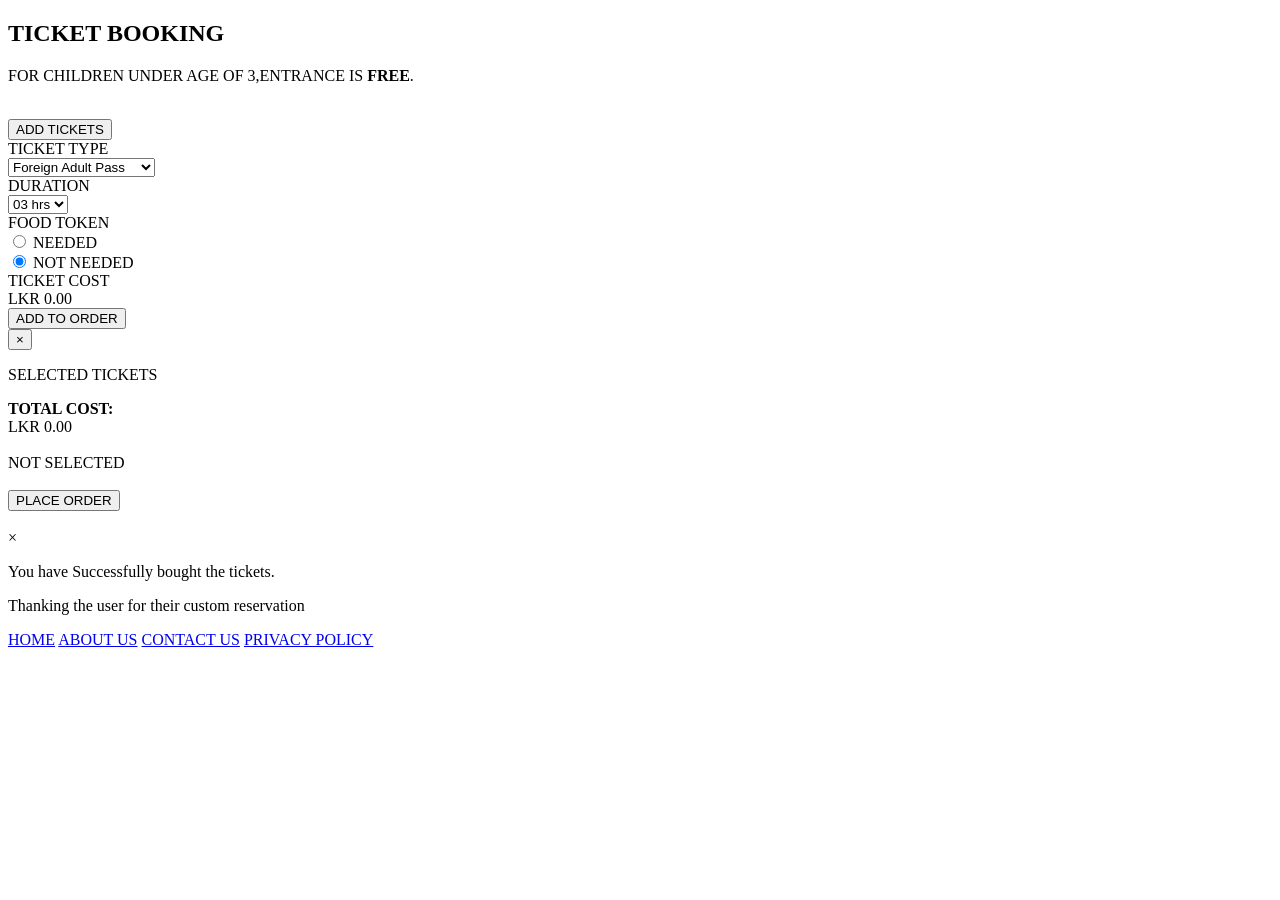
==== ticketform.html @ 852a5f65 "Add files via upload" ====
<!DOCTYPE html>  
<html lang="en">
  <head>
    <meta charset="UTF-8" />
    <meta http-equiv="X-UA-Compatible" content="IE=edge" />
    <meta name="viewport" content="width=device-width, initial-scale=1.0" />
    <link rel="stylesheet" href="./ticketForm.css" />
    <title>Ticket Booking</title>
  </head>
  <body>
    <div class="container">
    <div class="info">
      <div  class="form-i">
        <div class="intro">
          <h2>TICKET BOOKING</h2>
        </div>
        <div class="info">
            <p>FOR CHILDREN UNDER AGE OF 3,ENTRANCE IS <strong>FREE</strong>.</p>
        </div>
        <div class="btn-form-selection">
          <br><button class="btn btn-add">ADD TICKETS</button><br>
        </div>

        
        <div class="selection">
          <div class="add-ticket">
            <!-- Ticket Form/price will be display here -->
            <form  onsubmit="submit" class="form-ticket">
              <div class="form-item">
                <div class="form-label ticket-type">TICKET TYPE</div>
                <div class="form-input">
                  <select class="form-type">
                    <option value="FAP">Foreign Adult Pass</option>
                    <option value="FCP">Foreign Child Pass</option>
                    <option value="LAP">Local Adult Pass</option>
                    <option value="LCP">Local Child Pass</option>
                    <option value="APF">Annual Pass-Foreign</option>
                    <option value="APL">Annual Pass-Local</option>
                  </select>
                </div>
              </div>
              <div class="form-item">
                <div class="form-label duration">DURATION</div>
                <div class="form-input">
                  <select class="ticket-duration">
                    <option value="3hrs">03 hrs</option>
                    <option value="12hrs">12 hrs</option>
                    <option value="24hrs">24 hrs</option>
                    <option value="48">48 hrs</option>
                  </select>
                </div>
              </div>
              <div class="form-item">
                <div class="form-label food-token">FOOD TOKEN</div>
                <div class="form-input-radio">
                  <input
                    type="radio"
                    id="needed"
                    name="food_token"
                    value=1
                  />
                  <label for="true">NEEDED</label><br />
                  <input
                  type="radio"
                  id="notNeeded"
                  name="food_token"
                  value=0
                  checked
                />
                <label for="true">NOT NEEDED</label><br />
                </div>
                <div class="form-item ticket-cost-box">
                    <div class="form-label cost">TICKET COST</div>
                    <div class="ticket-cost cost">LKR <span class="tickect-amount">0.00</span></div>
                </div>
              </div>
              <div class="form-item">
                <button type="submit" class="btn btn-ticket-submit">ADD TO ORDER</button>
              </div>
            </form>
          </div>
          <div class="btn btn-cancel-form-item">
            <button class="btn btn-cancel-form">&times;</button>
          </div>
        </div>
        <div class="purchase">
          <div class="preview">
            <!-- Order & total cost will be display here -->
            <div class="overall-order">
                <p>SELECTED TICKETS</p>
                <div class="selected-ticket-list">

                </div>

            </div>
            <div class="overall-cost">
                <div> <strong>TOTAL COST: </strong> 
                    <div class="total-ticket-amount">
                         LKR 
                         <span class="total-ticket-amount-numeric">0.00

                         </span>
                    </div>     
                </div>
            </div>
                
            </div>
          </div>
        </div>
        
       <br><div class="no-ticket">
            NOT SELECTED
        </div><br>
        <!-- Submition -->
        <div class="form-submit">
          <button  class="btn btn-main-submit">PLACE ORDER</button>
        </div><br>


    
        
      </div>
      <!-- Bought tickets -->
      <div class="bought-tickets"></div>
    </div>
    <div id="myModal" class="modal">

        <!-- Modal content -->
        <div class="modal-content">
          <span class="close">&times;</span>
          <p>You have Successfully bought the tickets.</p>
          <p>Thanking the user for their custom reservation</p>
        </div>
      
      </div>

</div>
<div class="additional-content">
    <div class="slider">
        








    </div>
</div>

     <footer>
        <nav class="foot">
            <a href="index.html">HOME</a>
            <a href="index.html">ABOUT US</a>
            <a href="index.html">CONTACT US</a>
            <a href="index.html">PRIVACY POLICY</a>
       </nav>
     </footer>


  
    <script src="./ticketForm.js"></script>
  </body>
</html>
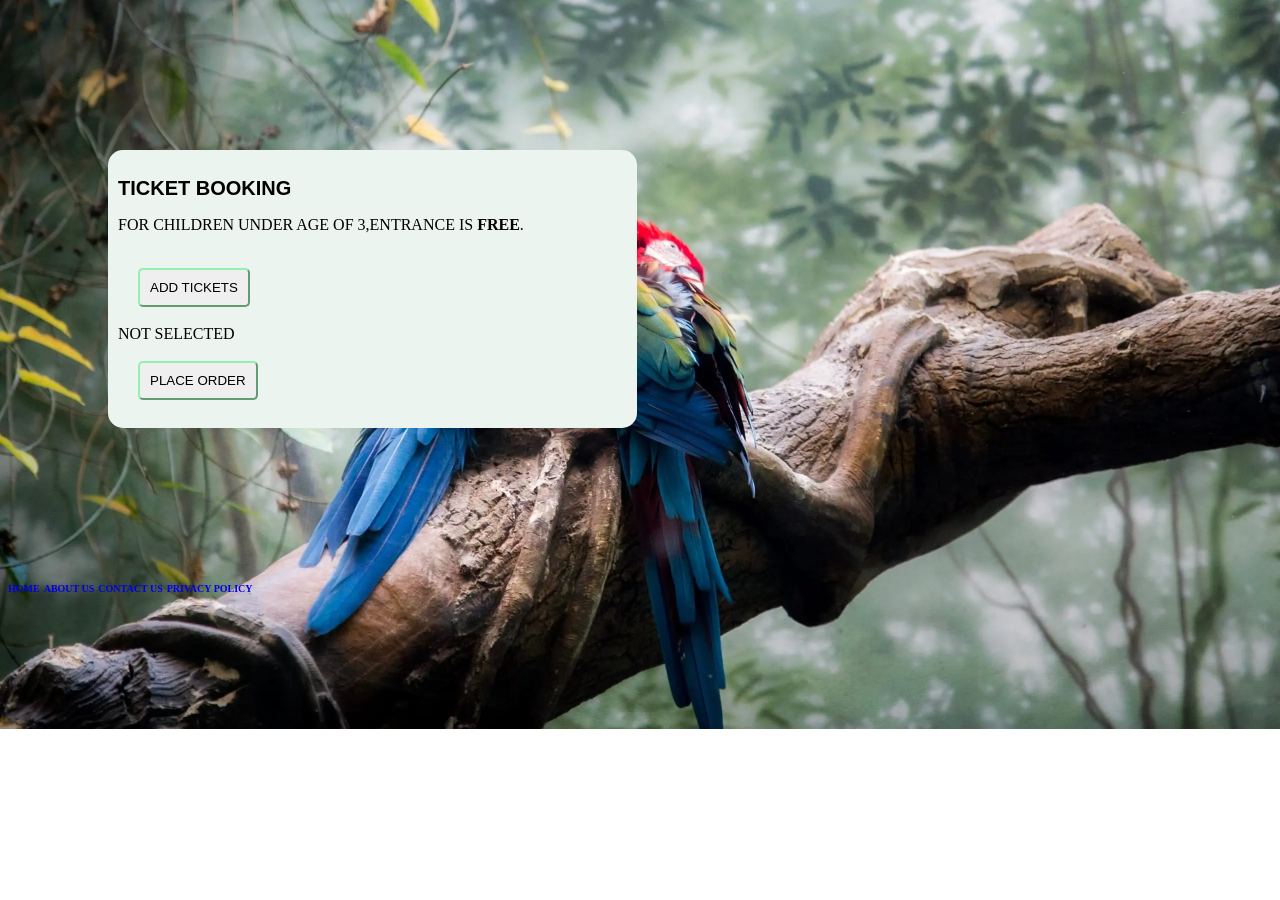
==== commit 0f41be4e: "change the typo" ====
--- a/ticketform.html
+++ b/ticketform.html
@@ -4,7 +4,7 @@
     <meta charset="UTF-8" />
     <meta http-equiv="X-UA-Compatible" content="IE=edge" />
     <meta name="viewport" content="width=device-width, initial-scale=1.0" />
-    <link rel="stylesheet" href="./ticketForm.css" />
+    <link rel="stylesheet" href="./ticketform.css" />
     <title>Ticket Booking</title>
   </head>
   <body>
--- a/ticketform.css
+++ b/ticketform.css
@@ -0,0 +1,195 @@
+.container {
+    border-radius: 15px;
+    padding: 10px;
+    margin-top: 150px;
+    margin-bottom: 150px;
+    background-color: rgb(236, 244, 240) ;
+    max-width: 40%;
+    margin-left: 100px;
+     /* margin: 100px 200px 100px 200px; */ 
+     /* margin-left: 10px;
+     margin-right: auto; */
+     
+  
+    /* position:relative;
+      align-items: center; */
+    /* justify-content: center; */
+  }
+  
+  body{
+      /* margin-left: 40%; */
+      margin-right: auto;
+      background-image: url(IMAGES/27.webp);
+      height: 100%;
+  
+    /* Center and scale the image nicely */
+    background-position: center;
+    background-repeat: no-repeat;
+    background-size: cover;
+  }
+  .intro h2 {
+    font-size: 20px;
+    font-family: Verdana, Geneva, Tahoma, sans-serif;
+    font-weight: 800;
+  }
+  .selection {
+    padding-top: 50px;
+    padding-bottom: 50px;
+    margin-left: 25px;
+    display: none;
+    width: 700px;
+  }
+  
+  .purchase {
+    display: none;
+  }
+  
+  .form-item {
+    min-width: 200px;
+    padding: 10px 10px 10px 10px;
+  }
+  
+  .ticket-cost-box {
+    display: flex;
+    flex-direction: row;
+  }
+  
+  .cost {
+    padding: 10px;
+  }
+  
+  .card {
+    margin: 20px;
+    padding: 20px;
+    width: 200px;
+    min-height: 100px;
+    display: grid;
+    /* grid-template-rows: 20px 50px 1fr 50px; */
+    border-radius: 10px;
+    box-shadow: 0px 6px 10px rgba(0, 0, 0, 0.25);
+    transition: all 0.2s;
+      background: radial-gradient(hsl(325, 46%, 33%), #c0a3e5);
+   
+  }
+  .selection {
+      position: relative;
+      width: 400px;
+      height: 500px;
+      border-radius: 20px;
+      padding: 40px;
+      box-sizing: border-box;
+      background: rgba(55, 117, 81, 0.849);
+      box-shadow: 14px 14px 20px #b4c7ba, -14px -14px 20px #88dea1;
+    }
+  
+  .card:hover {
+      box-shadow: 0px 6px 10px rgba(0, 0, 0, 0.4);
+      transform: scale(1.01);
+      background: radial-gradient(#fbc1cc, #fa99b2);
+    }
+  /* 
+    label, input, button {
+      display: block;
+      width: 100%;
+      padding: 0;
+      border: none;
+      outline: none;
+      box-sizing: border-box;
+    } */
+    select {
+      background: #ecf0f3;
+      padding: 10px;
+      padding-left: 10px;
+      min-height: 45px;
+      font-size: 14px;
+      border-radius: 3px;
+      min-width: 200px;
+      box-shadow: inset 6px 6px 6px #cbced1, inset -6px -6px 6px white;
+    }
+  
+  
+  .card-container{
+    position: relative;
+  }
+  .card-remove{
+    position:absolute;
+    right: 0px;
+    top: 0px;
+  }
+  
+  
+  
+    .overall-cost{
+      position: relative;
+      margin-top: 10px;
+      margin-bottom: 10px;
+    }
+  
+    .total-ticket-amount{
+      position:absolute;
+      right: 0px;
+      bottom: 3px;
+    }
+  
+    
+  /* Modal CSS */
+  
+  /* The Modal (background) */
+  .modal {
+    display: none; /* Hidden by default */
+    position: fixed; /* Stay in place */
+    z-index: 1; /* Sit on top */
+    left: 0;
+    top: 0;
+    width: 100%; /* Full width */
+    height: 100%; /* Full height */
+    overflow: auto; /* Enable scroll if needed */
+    background-color: rgb(0,0,0); /* Fallback color */
+    background-color: rgba(0,0,0,0.4); /* Black w/ opacity */
+  }
+  
+  /* Modal Content/Box */
+  .modal-content {
+    background-color: #fefefe;
+    margin: 15% auto; /* 15% from the top and centered */
+    padding: 20px;
+    border: 1px solid #888;
+    width: 80%; /* Could be more or less, depending on screen size */
+  }
+  
+  /* The Close Button */
+  .close {
+    color: #aaa;
+    float: right;
+    font-size: 28px;
+    font-weight: bold;
+  }
+  
+  .close:hover,
+  .close:focus {
+    color: black;
+    text-decoration: none;
+    cursor: pointer;
+  }
+  
+  .btn {
+    padding: 10px;
+    min-width: 50px;
+    border-radius: 5px;
+    border-color: #95f0b0;
+    margin-left: 20px;
+  }
+  
+   /*FOOTER STYLING*/
+   
+   .foot{
+    margin-top: 5px;
+    margin-top: 5px;
+    width: 100%;
+    margin-right: 65px;
+    }
+  .foot a{
+        font-size: 10px;
+        font-weight: 700;
+        text-decoration: inherit;
+    } 
